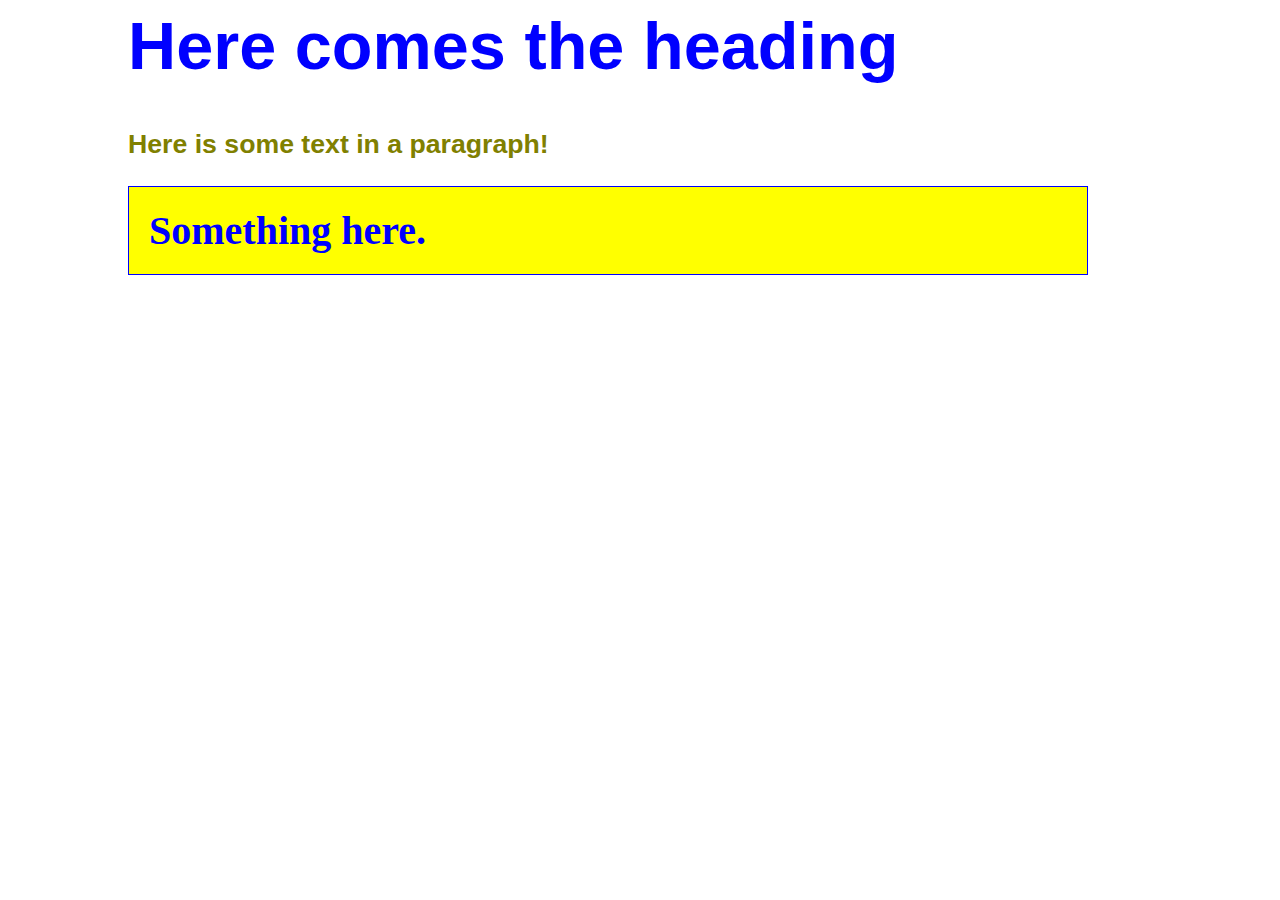
==== New.html @ 4e997ebe "init" ====
<html>
	<head>
		<title>This is appears in the tab</title>
		<link rel="stylesheet" href="styles.css">
	</head>
	<body>
		<h1 class="my1stNewStyle">Here comes the heading</h1>		
		<p class="my2ndNewStyle">Here is some text in a paragraph!</p>
		<div >Something here.</div>
	</body>
</html>
---- styles.css ----
div {
	background: rgb(255,255,0);
	padding: 0.5em;
	border: 1px solid #0000FF;
	font-family: Garamond;
	font-size: 30pt;
	font-weight: bold;
	color: #0000FF;   // Blue
}

.my1stNewStyle {
	font-family: Verdana, Arial, Helvetica, sans-serif;
	font-size: 50pt;
	font-weight: bold;
	color: #0000FF;   // Blue
}
 
.my2ndNewStyle {
	font-family: Verdana, Arial, Helvetica, sans-serif;
	font-size: 20pt;
	font-weight: bold;
	color: #808000;   // Olive
}
 
.my3rdNewStyle {
	font-family: Verdana, Arial, Helvetica, sans-serif;
	font-weight: bold;
	font-size: 14pt;
	color: #FF0000;   // Red
}

body { margin-left: 10%; margin-right: 15%; }
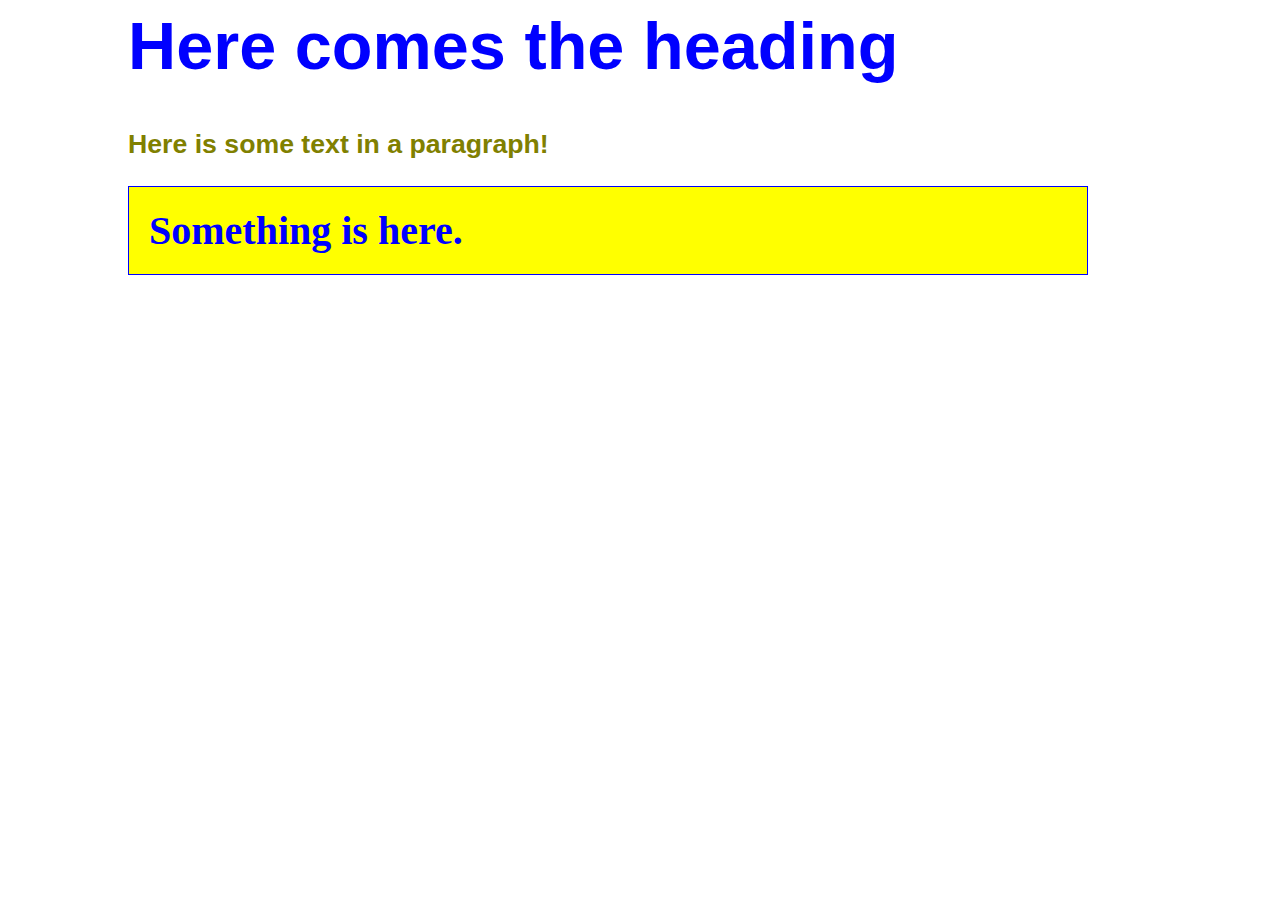
==== commit 2ba964a3: "init" ====
--- a/New.html
+++ b/New.html
@@ -4,8 +4,8 @@
 		<link rel="stylesheet" href="styles.css">
 	</head>
 	<body>
-		<h1 class="my1stNewStyle">Here comes the heading</h1>		
+		<h1 class="my1stNewStyle">Here comes the heading</h1>
 		<p class="my2ndNewStyle">Here is some text in a paragraph!</p>
-		<div >Something here.</div>
+		<div >Something is here.</div>
 	</body>
 </html>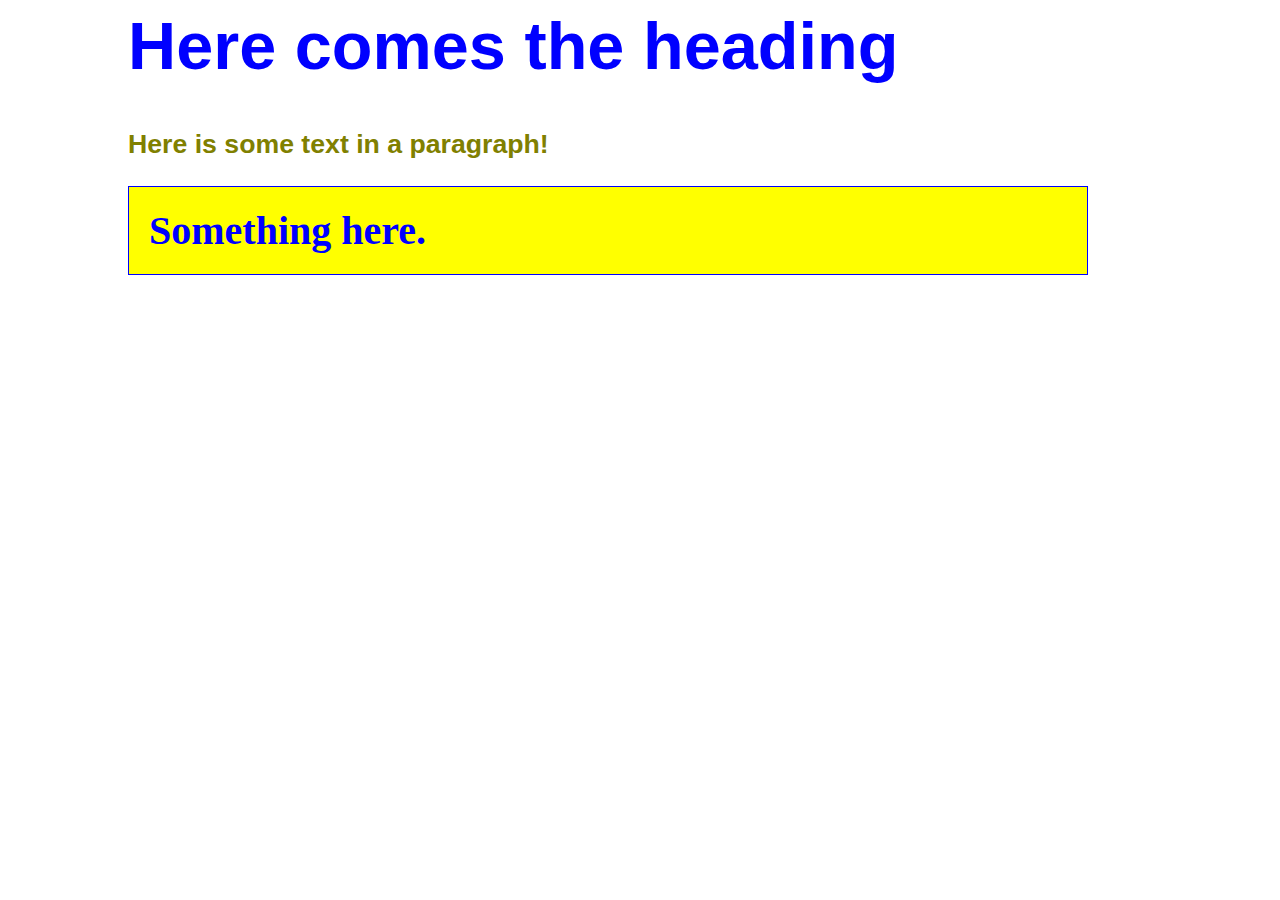
==== commit ded5f7d8: "init" ====
--- a/New.html
+++ b/New.html
@@ -6,6 +6,6 @@
 	<body>
 		<h1 class="my1stNewStyle">Here comes the heading</h1>
 		<p class="my2ndNewStyle">Here is some text in a paragraph!</p>
-		<div >Something is here.</div>
+		<div >Something here.</div>
 	</body>
 </html>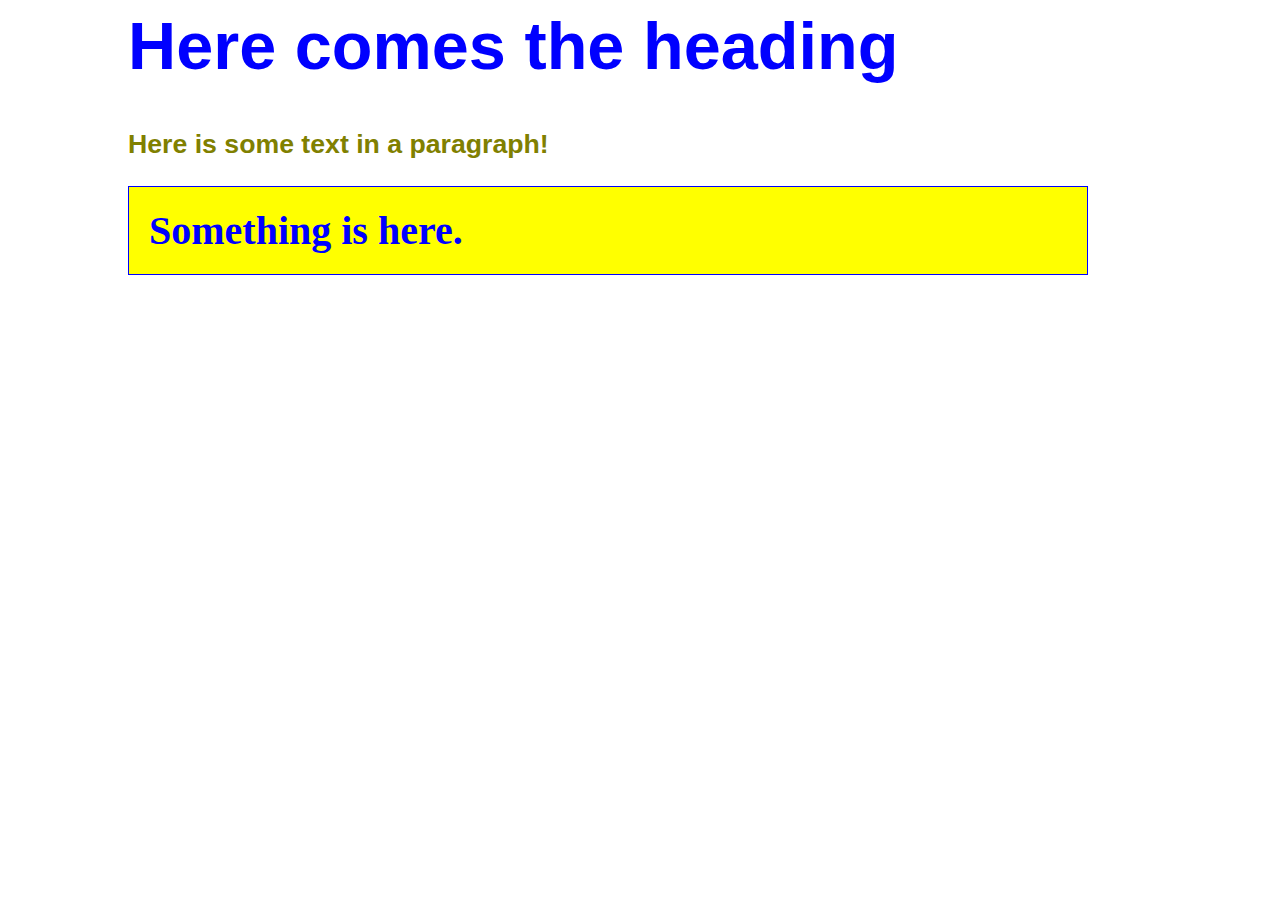
==== commit 1bfa9ab3: "init" ====
--- a/New.html
+++ b/New.html
@@ -6,6 +6,6 @@
 	<body>
 		<h1 class="my1stNewStyle">Here comes the heading</h1>
 		<p class="my2ndNewStyle">Here is some text in a paragraph!</p>
-		<div >Something here.</div>
+		<div >Something is here.</div>
 	</body>
 </html>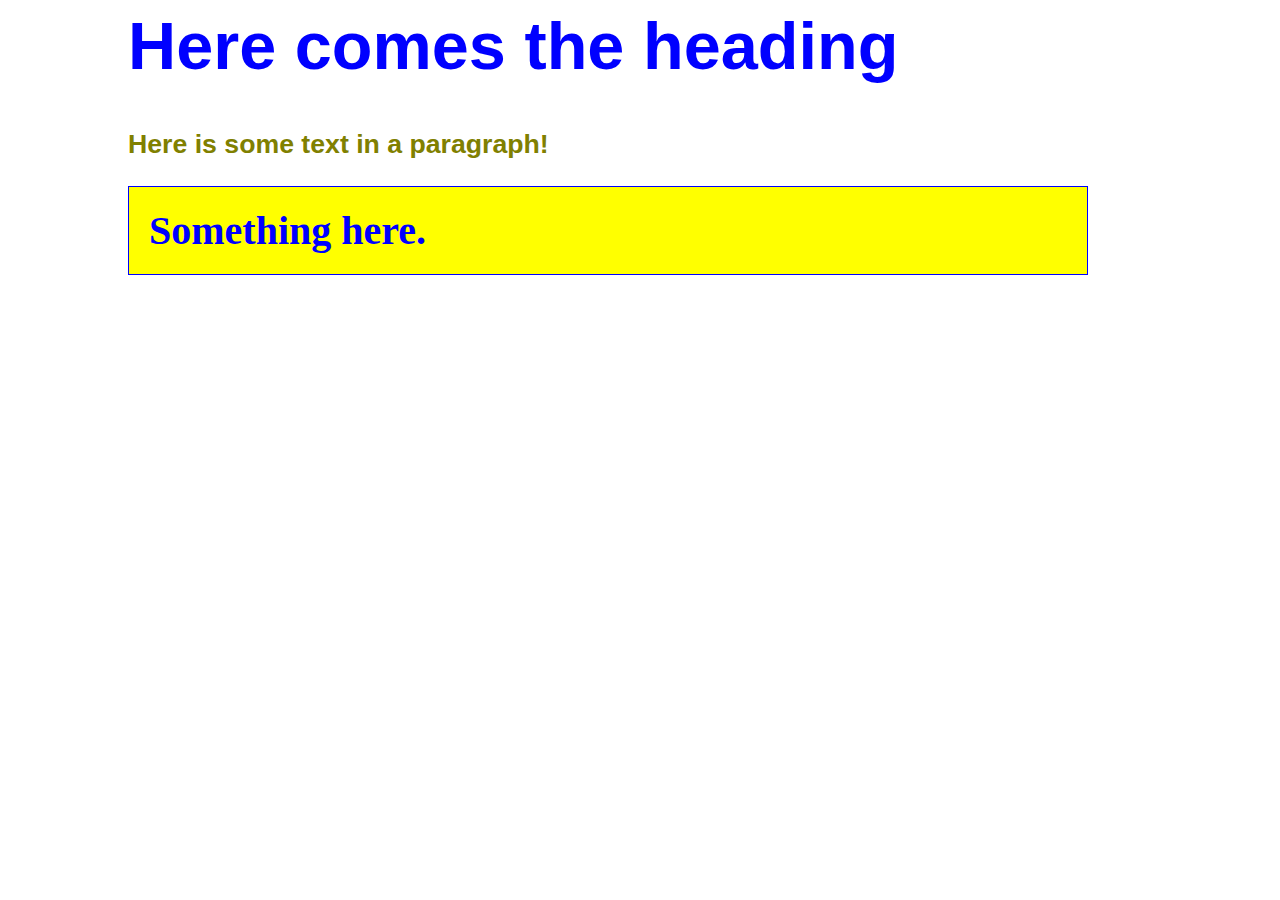
==== commit 1fd642f6: "init" ====
--- a/New.html
+++ b/New.html
@@ -6,6 +6,6 @@
 	<body>
 		<h1 class="my1stNewStyle">Here comes the heading</h1>
 		<p class="my2ndNewStyle">Here is some text in a paragraph!</p>
-		<div >Something is here.</div>
+		<div >Something here.</div>
 	</body>
 </html>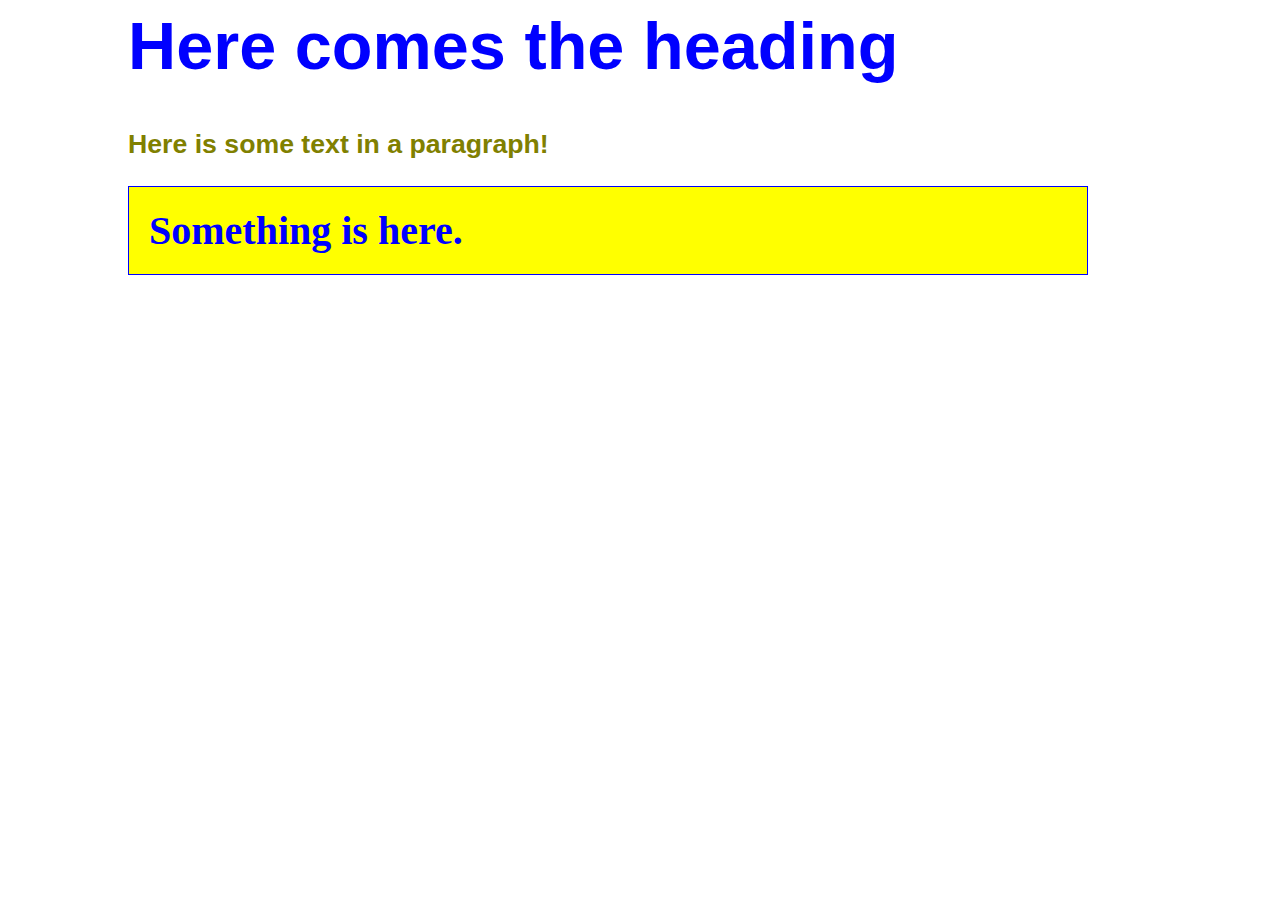
==== commit 033de06a: "init" ====
--- a/New.html
+++ b/New.html
@@ -6,6 +6,6 @@
 	<body>
 		<h1 class="my1stNewStyle">Here comes the heading</h1>
 		<p class="my2ndNewStyle">Here is some text in a paragraph!</p>
-		<div >Something here.</div>
+		<div >Something is here.</div>
 	</body>
 </html>